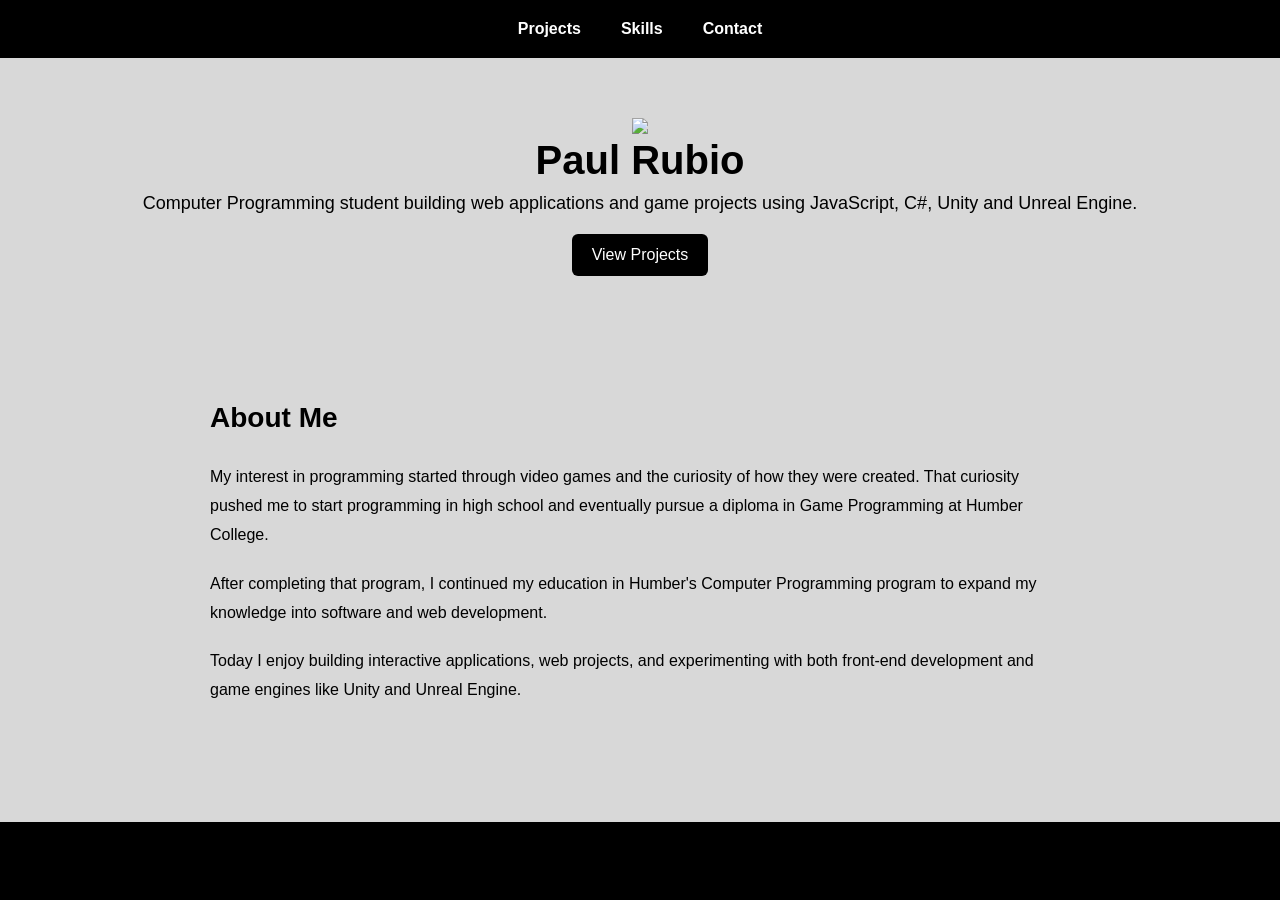
==== index.html @ c064b14e "Chnaged the Hompage named to index and took out the pages name when already on that page" ====
<!doctype html>
<html>
  <head>
    <title>Paul Rubio Portfolio</title>
    <link rel="stylesheet" href="styles.css" />
  </head>

  <body>
    <nav>
      <ul>
        <li><a href="Projects.html">Projects</a></li>
        <li><a href="Skills.html">Skills</a></li>
        <li><a href="Contact.html">Contact</a></li>
      </ul>
    </nav>

    <div class="container hero">
      <img src="imgs/me2.png" />

      <h1>Paul Rubio</h1>

      <p class="accent">
        Computer Programming student building web applications and game projects
        using JavaScript, C#, Unity and Unreal Engine.
      </p>

      <a class="btn" href="Projects.html">View Projects</a>
    </div>

    <div class="container about-section">
      <h2>About Me</h2>

      <p>
        My interest in programming started through video games and the curiosity
        of how they were created. That curiosity pushed me to start programming
        in high school and eventually pursue a diploma in Game Programming at
        Humber College.
      </p>

      <p>
        After completing that program, I continued my education in Humber's
        Computer Programming program to expand my knowledge into software and
        web development.
      </p>

      <p>
        Today I enjoy building interactive applications, web projects, and
        experimenting with both front-end development and game engines like
        Unity and Unreal Engine.
      </p>
    </div>

    <footer>
      <p>© 2026 Paul Rubio</p>
    </footer>
  </body>
</html>
---- styles.css ----
* {
  margin: 0;
  padding: 0;
  box-sizing: border-box;
  font-family: Arial, Helvetica, sans-serif;
}

body {
  background: #d8d8d8;
  color: #000000;
  display: flex;
  flex-direction: column;
  min-height: 100vh;
}

/* NAVBAR */
nav {
  background: #000000;
  padding: 20px;
}

nav ul {
  list-style: none;
  display: flex;
  justify-content: center;
  gap: 40px;
}

nav a {
  text-decoration: none;
  color: white;
  font-weight: bold;
  transition: 0.3s;
}

nav a:hover {
  color: #000000;
}

/* CONTAINER */
.container {
  max-width: 1100px;
  margin: auto;
  padding: 60px 20px;
  flex: 1;
}

/* HERO */
.hero {
  text-align: center;
}

.hero img {
  width: 200px;
}

.hero h1 {
  font-size: 40px;
}

.hero p {
  margin-top: 10px;
  font-size: 18px;
  color: #000000;
}

/* BUTTON */
.btn {
  display: inline-block;
  margin-top: 20px;
  padding: 12px 20px;
  background: #000000;
  color: white;
  text-decoration: none;
  border-radius: 6px;
}

.btn:hover {
  background: #757575;
}

/* PROJECT CARDS */
.projects {
  display: grid;
  grid-template-columns: repeat(auto-fit, minmax(300px, 1fr));
  gap: 30px;
}

.card {
  background: #1e293b;
  border-radius: 10px;
  overflow: hidden;
}

.card img {
  width: 100%;
}

.card-content {
  padding: 20px;
}

.card-content h3 {
  margin-bottom: 10px;
}

.card-content p {
  font-size: 14px;
  color: #cbd5f5;
}

/* SKILLS */
.skills-table {
  width: 100%;
  border-collapse: collapse;
  margin-top: 30px;
}

.skills-table th {
  background: #000000;
  padding: 20px;
  text-align: left;
  width: 200px;
}

.skills-table td {
  background: #000000;
  padding: 20px;
}

.skills-images {
  display: flex;
  flex-wrap: wrap;
  gap: 20px;
}

.skill-item {
  text-align: center;
  width: 90px;
}

.skill-item img {
  width: 60px;
  height: 60px;
  object-fit: contain;
  background: white;
  padding: 6px;
  border-radius: 6px;
}

.skill-item p {
  margin-top: 6px;
  font-size: 14px;
  color: #cbd5f5;
}

/* ABOUT */
.about-section {
  max-width: 900px;
  margin: auto;
  padding: 40px 20px;
  line-height: 1.8;
}

.about-section h2 {
  margin-bottom: 20px;
  font-size: 28px;
}

.about-section p {
  margin-bottom: 20px;
  color: #000000;
}

/* CONTACT */
form {
  display: flex;
  flex-direction: column;
  gap: 15px;
}

input,
textarea {
  padding: 10px;
  border: none;
  border-radius: 5px;
}

footer {
  text-align: center;
  padding: 30px;
  margin-top: 40px;
  background: #000000;
}
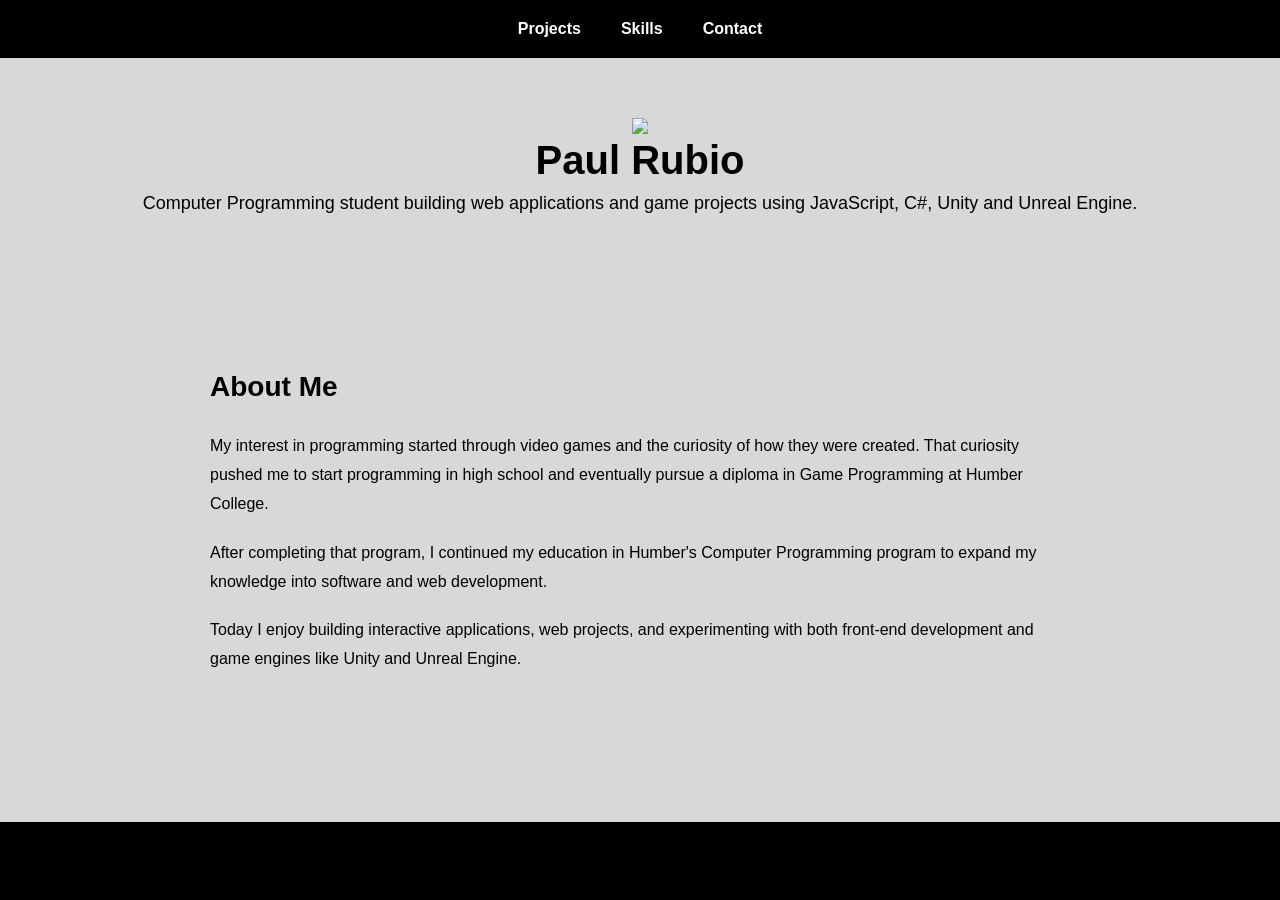
==== commit eec18e30: "took out the view project botton on the main page" ====
--- a/index.html
+++ b/index.html
@@ -23,8 +23,6 @@
         Computer Programming student building web applications and game projects
         using JavaScript, C#, Unity and Unreal Engine.
       </p>
-
-      <a class="btn" href="Projects.html">View Projects</a>
     </div>
 
     <div class="container about-section">
